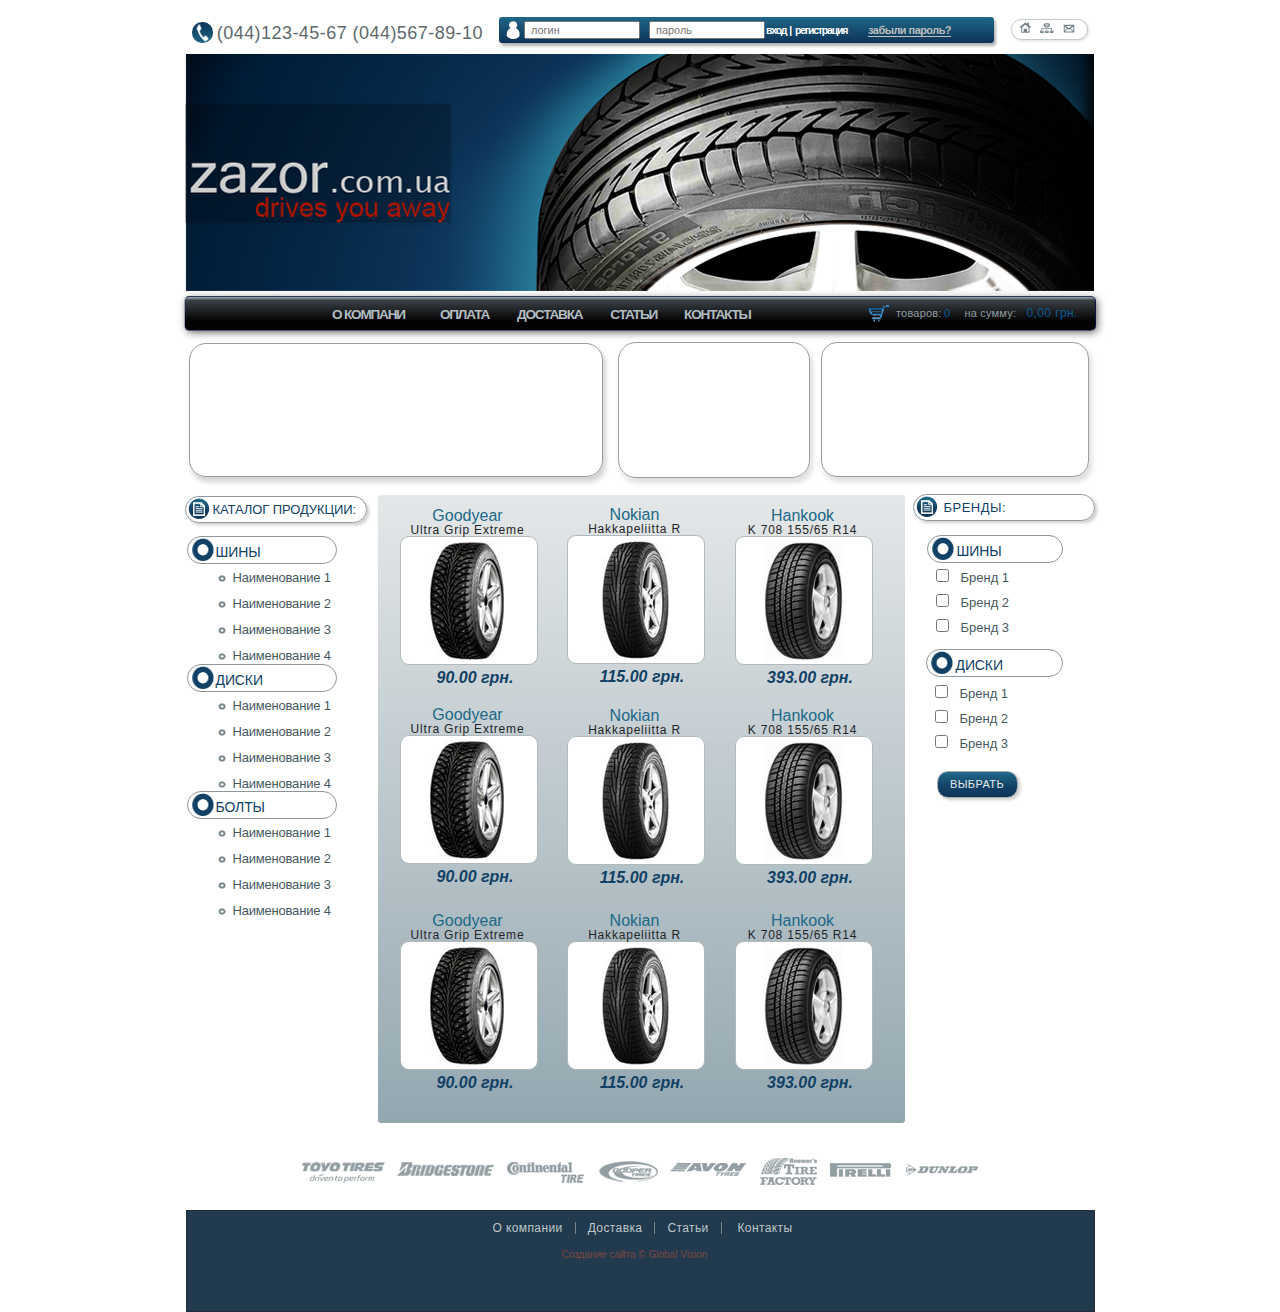
==== Homework 6/index.html @ b955a264 "Homework 6" ====
<!DOCTYPE html>
<html lang="en">
<head>
  <meta charset="UTF-8">
  <title>Homework 6</title>
  <link rel="stylesheet" href="css/reset.css">
  <link rel="stylesheet" href="css/style.css">
</head>

<body>
  <div class="wrapper">
    <header>

      <div class="telefon">
          <div class="phone_logo">
          </div>
        <p>(044)123-45-67 (044)567-89-10</p>
      </div>

      <div class="autoriz">

        <form class="autoriz-field" action="#" method="POST">
          <input type="text" name="login" id="" placeholder=" логин">
          <input type="password" name="password_s" id="" placeholder=" пароль">
        </form>

        <div class="autoriz-link">
          <a href="#">вход</a>
          <a class="autoriz-link-line" href="#">|</a>
          <a href="#">регистрация</a>
          <a class="autoriz-link-forget" href="#">забыли пароль?</a>
        </div>

      </div>

      <div class="home">
        <div class="home-icons">
        <a href="#"><img src="img/home.png" alt=""></a>
        <a href="#"><img src="img/site_map.png" alt=""></a>
        <a href="#"><img src="img/letter.png" alt=""></a>
        </div>
      </div>

    </header>

    <div class="logo">
    </div>

    <div class="slidebar">

      <div class="slidebar-list">
        <ul>
            <li><a class="slidebar-list-company" href="#">О КОМПАНИ</a></li>
            <li><a class="slidebar-list-pay" href="#">ОПЛАТА</a></li>
            <li><a class="slidebar-list-delivery" href="#">ДОСТАВКА</a></li>
            <li><a class="slidebar-list-article" href="#">СТАТЬИ</a></li>
            <li><a class="slidebar-list-contact" href="#">КОНТАКТЫ</a></li>
        </ul>
      </div>

      <div class="slidebar-basket">
      </div>

      <div class="slidebar-count-summa">
        <p>товаров:</p>
        <p class="slidebar-count">0</p>
        <p class="slidebar-summa-txt">на сумму:</p>
        <p class="slidebar-summa">0,00 грн.</p>
      </div>

    </div>

    <div class="forms-search">
      <div class="forms-search-avto"></div>
      <div class="forms-search-tire"></div>
      <div class="forms-search-disc"></div>
    </div>

    <section>

      <div class="column_catalog">

        <div class="catalog-product">
          <img src="img/icon_list.png">
            <p>КАТАЛОГ ПРОДУКЦИИ:</p>
        </div>

        <div class="catalog-tire">
          <img src="img/icon_product.png">
            <p>ШИНЫ</p>
              <ul class="cat-prod-list1">
                <li><a href="#">Наименование 1</a></li>
                <li><a href="#">Наименование 2</a></li>
                <li><a href="#">Наименование 3</a></li>
                <li><a href="#">Наименование 4</a></li>
              </ul>
        </div>

        <div class="catalog-disc">
          <img src="img/icon_product.png">
            <p>ДИСКИ</p>
              <ul class="cat-prod-list2">
                <li><a href="#">Наименование 1</a></li>
                <li><a href="#">Наименование 2</a></li>
                <li><a href="#">Наименование 3</a></li>
                <li><a href="#">Наименование 4</a></li>
              </ul>
        </div>

        <div class="catalog-bolt">
          <img src="img/icon_product.png">
            <p>БОЛТЫ</p>
              <ul class="cat-prod-list3">
                <li><a href="#">Наименование 1</a></li>
                <li><a href="#">Наименование 2</a></li>
                <li><a href="#">Наименование 3</a></li>
                <li><a href="#">Наименование 4</a></li>
              </ul>
        </div>

      </div>

      <div class="column_image">

          <div class="pr-tire-1">
            <a href=""><p>Goodyear</p></a>
              <p>Ultra Grip Extreme</p>
                <div class="product-img-1"></div>
              <p>90.00 грн.</p>
          </div>

          <div class="pr-tire-2">
            <a href=""><p>Nokian</p></a>
              <p>Hakkapeliitta R</p>
                <div class="product-img-2"></div>
              <p>115.00 грн.</p>
          </div>

          <div class="pr-tire-3">
            <a href=""><p>Hankook</p></a>
              <p>K 708 155/65 R14</p>
                <div class="product-img-3"></div>
              <p>393.00 грн.</p>
            </div>

          <div class="pr-tire-4">
            <a href=""><p>Goodyear</p></a>
              <p>Ultra Grip Extreme</p>
                <div class="product-img-1"></div>
              <p>90.00 грн.</p>
          </div>

          <div class="pr-tire-5">
            <a href=""><p>Nokian</p></a>
              <p>Hakkapeliitta R</p>
                <div class="product-img-2"></div>
              <p>115.00 грн.</p>
          </div>

          <div class="pr-tire-6">
            <a href=""><p>Hankook</p></a>
              <p>K 708 155/65 R14</p>
                <div class="product-img-3"></div>
              <p>393.00 грн.</p>
          </div>

          <div class="pr-tire-7">
            <a href=""><p>Goodyear</p></a>
              <p>Ultra Grip Extreme</p>
                <div class="product-img-1"></div>
              <p>90.00 грн.</p>
          </div>

          <div class="pr-tire-8">
            <a href=""><p>Nokian</p></a>
              <p>Hakkapeliitta R</p>
                <div class="product-img-2"></div>
              <p>115.00 грн.</p>
          </div>

          <div class="pr-tire-9">
            <a href=""><p>Hankook</p></a>
              <p>K 708 155/65 R14</p>
                <div class="product-img-3"></div>
              <p>393.00 грн.</p>
          </div>

        </div>

      <div class="column_brend">

        <div class="brend-brend">
          <img src="img/icon_list.png">
          <p>БРЕНДЫ:</p>
        </div>

        <div class="brend-tire">
          <img src="img/icon_product.png">
            <p>ШИНЫ</p>

              <div class="brend-tire-check">
                <form>
                  <input type="checkbox" name="name_1">Бренд 1
                  <input type="checkbox" name="name_2">Бренд 2
                  <input type="checkbox" name="name_3">Бренд 3
                </form>
              </div>

        </div>

        <div class="brend-disc">
          <img src="img/icon_product.png">
            <p>ДИСКИ</p>

              <div class="brend-disc-check">
                <form>
                  <input type="checkbox" name="name_4">Бренд 1
                  <input type="checkbox" name="name_5">Бренд 2
                  <input type="checkbox" name="name_6">Бренд 3
                  <input class="but_sel" type="submit" name="name" value="ВЫБРАТЬ">
                </form>
              </div>

        </div>

      </div>

    </section>

    <div class="logo-brend">
      <img class="logo-brend-1" src="img/8.png" alt="">
      <img class="logo-brend-2" src="img/7.png" alt="">
      <img class="logo-brend-3" src="img/2.png" alt="">
      <img class="logo-brend-4" src="img/4.png" alt="">
      <img class="logo-brend-5" src="img/5.png" alt="">
      <img class="logo-brend-6" src="img/6.png" alt="">
      <img class="logo-brend-7" src="img/3.png" alt="">
      <img class="logo-brend-8" src="img/1.png" alt="">
     </div>

  <footer>

      <div class="footer-menu">
        <ul>
          <li><a class="footer-menu-1" href="">О компании</a></li>
          <li><a class="footer-menu-2" href="">Доставка</a></li>
          <li><a class="footer-menu-3" href="">Статьи</a></li>
          <li><a href="">&nbsp;Контакты</a></li>
        </ul>
      </div>

       <div class="create-site">
        <p>Создание сайта &copy; Global Vision</p>
      </div>

  </footer>

  </div>

</body>
</html>
---- Homework 6/css/style.css ----
html{
  height: 100%;
}

body {
    height: 100%;
    background-color: white;
    min-width: 600px;
    min-height: 700px;
}

@import url(http://allfont.ru/allfont.css?fonts=lucida-sans-unicode);

.wrapper{
    height: 1310px;
    width: 1000px;
    position: relative;
    margin: 0 auto;
}

.logo{
    height: 237px;
    width: 909px;
    position: relative;
    top: 24px;
    left: 45px;
    background-image: url("../img/site_logo.png");
}

header{
  height: 30px;
  width: 909px;
  position: relative;
  top: 17px;
  left: 45px;
}

.telefon{
  height: 25px;
  width: 292px;
  position: absolute;
  top: 4px;
  left: 6px;
  text-align: right;
  line-height: 24px;
  font-family: Arial;
  font-size: 18px;
  letter-spacing: 0.45px;
  color: #5e696d;
}

.phone_logo{
  height: 21px;
  width: 21px;
  position: absolute;
  top: 1px;
  left: 1px;
  background-image: url("../img/phone.png"), linear-gradient(to bottom, #0c3357, #1e6584);
  border-radius: 10px;
  background-position: 3px, 0px;
  background-repeat: no-repeat;
}

.autoriz{
  height: 26px;
  width: 495px;
  position: absolute;
  top: 0px;
  left: 314px;
  background-image: url("../img/author.png"), linear-gradient(to bottom, #1f6787, #0c3357);
  border-radius: 3px;
  background-position: 7px, 0px;
  background-repeat: no-repeat;
  -webkit-box-shadow: 2px 3px 3px 0px rgba(180,180,180,1);
  -moz-box-shadow: 2px 3px 3px 0px rgba(180,180,180,1);
  box-shadow: 2px 3px 3px 0px rgba(180,180,180,1);
}

.autoriz-field input{
  position: relative;
  height: 12px;
  width: 108px;
  color: #97a2a6;
  text-align: left;
  line-height: 12px;
  font-family: 'Lucida Sans Unicode', arial;
  font-size: 10.91px;
  left: 25px;
  margin-right: 5px;
  top: 4px;
}

.autoriz-link{
  height: 26px;
  width: 237px;
  top: 4px;
  left: 267px;
  position: absolute;
}

.autoriz-link a{
  text-align: left;
  font-size: 10.5px;
  color: #ffffff;
  font-family: 'Lucida Sans Unicode', arial;
  text-decoration: none;
  letter-spacing: -1.2px;
  margin-right: 0px;
  font-weight: bold;
}

.autoriz-link a.autoriz-link-forget{
  text-align: left;
  color: #bfbfbf;
  font-size: 10.9px;
  font-family: 'Lucida Sans Unicode', arial;
  letter-spacing: -0.5px;
  margin-left: 17px;
  font-weight: bold;
  border-bottom: 1px #bfbfbf solid;
  white-space: nowrap;
}

.autoriz-link a.autoriz-link-line{
  margin-left: -1px;
  margin-right: 0px;
  color: #ffffff;
}

.autoriz-link a.autoriz-link-line:hover{
  cursor: default;
}

.home{
  height: 19px;
  width: 75px;
  position: absolute;
  top: 2px;
  right: 6px;
  background-color: white;
  border: 1px solid #c1c8cb;
  border-radius: 11px;
  box-shadow: 1px 1px 3px 0px rgba(208,213,215,0.8);
}

.home-icons{
  position: absolute;
  top: 0px;
  right: 9px;
}

.home-icons a{
  margin-left: 2px;
  margin-right: 3px;
}

.slidebar{
  height: 33px;
  width: 910px;
  position: relative;
  top: 29px;
  left: 44px;

  background: rgb(146,155,159);
  background: -moz-linear-gradient(top,  rgba(146,155,159,1) 2%, rgba(58,64,70,1) 10%, rgba(2,2,2,1) 73%);
  background: -webkit-linear-gradient(top,  rgba(146,155,159,1) 2%,rgba(58,64,70,1) 10%,rgba(2,2,2,1) 73%);
  background: linear-gradient(to bottom,  rgba(146,155,159,1) 2%,rgba(58,64,70,1) 10%,rgba(2,2,2,1) 73%);
  filter: progid:DXImageTransform.Microsoft.gradient( startColorstr='#929b9f', endColorstr='#020202',GradientType=0 );

  border-radius: 5px;
  -webkit-box-shadow: 3px 4px 8px -1px rgba(89,89,89,1);
  -moz-box-shadow: 3px 4px 8px -1px rgba(89,89,89,1);
  box-shadow: 2px 2px 8px -1px rgba(89,89,89,1);
  border-top: 1px solid #2c345a;
  border-left: 1px solid #9b9fb1;
  border-right: 1px solid #0d1642;
  border-bottom: 1px solid #4e5474;
}

.slidebar-list{
  height: 34px;
  width: 516px;
  position: absolute;
  top: 0px;
  left: 120px;
}

.slidebar-list ul{
  margin-left: 5px;
}

.slidebar-list ul li{
  display: inline-block;
  margin-top: 9px;
}

.slidebar-list li a{
  text-decoration: none;
  text-align: center;
  color: #b1bcc0;
  font-size: 13.6px;
  font-family: 'Lucida Sans Unicode', arial;
  letter-spacing: -1.2px;
  font-weight: bold;
  background-color: transparent;
  border-radius: 25px;
}

.slidebar-list a.slidebar-list-company{
  padding-top: 5px;
  padding-left: 18px;
  padding-right: 18px;
  padding-bottom: 5px;
  margin-left: 4px;
}

.slidebar-list a.slidebar-list-pay{
  padding-top: 5px;
  padding-left: 12px;
  padding-right: 12px;
  padding-bottom: 5px;
  margin-left: 1px;
}

.slidebar-list a.slidebar-list-delivery{
  padding-top: 5px;
  padding-left: 11px;
  padding-right: 11px;
  padding-bottom: 5px;
  margin-left: 1px;
}

.slidebar-list a.slidebar-list-article{
  padding-top: 5px;
  padding-left: 12px;
  padding-right: 12px;
  padding-bottom: 5px;
  margin-left: 1px;
}

.slidebar-list a.slidebar-list-contact{
  padding-top: 5px;
  padding-left: 11px;
  padding-right: 15px;
  padding-bottom: 5px;
}

.slidebar-list a:hover{
  background-image: linear-gradient(to bottom, #1f6787, #0c3357);
  border-top: 1px #25617b solid;
  border-bottom: 1px #0c3357 solid;
  color: #ffffff;
}

.slidebar-basket{
  height: 17px;
  width: 21px;
  position: absolute;
  top: 8px;
  right: 206px;
  background-image: url("../img/basket.png");
}

.slidebar-count-summa{
  position: absolute;
  top: 10px;
  right: 6px;
  text-align: left;
  height: 20px;
  width: 193px;
  font-size: 11px;
  font-family: Arial;
  color: #929b9f;
  letter-spacing: 0.2px;
}

.slidebar-count-summa p{
  display: inline-block;
  font-family: Arial;
  letter-spacing: 0.2px;
}

.slidebar-count-summa p.slidebar-count{
  margin-left: -1px;
  color: #0d5a8f;
  font-size: 11px;
}

.slidebar-count-summa p.slidebar-summa-txt{
  margin-left: 11px;
  font-size: 11px;
}

.slidebar-count-summa p.slidebar-summa{
  margin-left: 7px;
  color: #0d5a8f;
  letter-spacing: 0.4px;
  font-size: 12px;
}

.forms-search{
  position: relative;
  height: 140px;
  width: 910px;
  top: 40px;
  margin: 0 auto;
}

.forms-search-avto{
  position: absolute;
  height: 132px;
  width: 412px;
  top: 1px;
  left: 4px;
  border: 1px solid #9c9c9d;
  border-radius: 17px;
  box-shadow: 2.5px 4.33px 5px 0px rgba(104, 104, 104, 0.294);
}

.forms-search-tire{
  position: absolute;
  height: 134px;
  width: 190px;
  top: 0px;
  left: 433px;
  border: 1px solid #9c9c9d;
  border-radius: 18px;
  box-shadow: 2.5px 4.33px 5px 0px rgba(150, 150, 150, 0.294);
}

.forms-search-disc{
  position: absolute;
  height: 133px;
  width: 266px;
  top: 0px;
  left: 636px;
  border: 1px solid #9c9c9d;
  border-radius: 16px;
  box-shadow: 2.5px 4.33px 5px 0px rgba(150, 150, 150, 0.294);
}

section{
  position: relative;
  top: 51px;
  margin: 0 auto;
  height: 630px;
  width: 915px;
}

.column_catalog{
  position: absolute;
  top: 1px;
  left: 2px;
  height: 629px;
  width: 186px;
}

.catalog-product{
  position: absolute;
  top: 2px;
  left: 0px;
  height: 25px;
  width: 180px;
  border: 1px solid #8b979c;
  border-radius: 18px;
  box-shadow: 2.5px 2.33px 3px 0px rgba(104, 104, 104, 0.294);
}

.catalog-product img{
  padding-top: 1px;
  padding-left: 2px;
}

.catalog-product p{
  position: absolute;
  color: #114165;
  font-family: 'Lucida Sans Unicode', arial;
  font-size: 13px;
  letter-spacing: -0.1px;
  margin-left: 27px;
  margin-top: -19px;
}

.cat-prod-list1, .cat-prod-list2, .cat-prod-list3{
  position: absolute;
  top: 27px;
  left: 44px;
  list-style-image: url(../img/icon_not_active.png);
}

.cat-prod-list1 a,
.cat-prod-list2 a,
.cat-prod-list3 a{
  text-decoration: none;
  color: #465961;
  line-height: 25px;
  font-size: 13px;
  font-family: 'Lucida Sans Unicode', arial;
  letter-spacing: -0.2px;
}

.cat-prod-list1 a:hover,
.cat-prod-list2 a:hover,
.cat-prod-list3 a:hover{
  text-decoration: underline;
  color: #0c3256;
  font-style: italic;
  font-weight: bolder;
}

.cat-prod-list1 li:hover,
.cat-prod-list2 li:hover,
.cat-prod-list3 li:hover{
  list-style-image: url(../img/icon_active.png);
}

.cat-prod-list1 li, .cat-prod-list2 li, .cat-prod-list3 li{
  width: 140px;
  margin-left: 1px;
  margin-top: 1px;
}

.catalog-tire{
  position: absolute;
  top: 42px;
  left: 2px;
  height: 26px;
  width: 148px;
  border: 1px solid #8b979c;
  border-radius: 18px;
}

.catalog-tire img,
.catalog-disc img,
.catalog-bolt img{
  padding-top: 1px;
  padding-left: 4px;
}

.catalog-tire p,
.catalog-disc p,
.catalog-bolt p{
  position: absolute;
  color: #114165;
  font-family: 'Lucida Sans Unicode', arial;
  font-size: 14px;
  letter-spacing: -0.1px;
  margin-left: 28px;
  margin-top: -19px;
}

.catalog-disc{
  position: absolute;
  top: 170px;
  left: 2px;
  height: 26px;
  width: 148px;
  border: 1px solid #8b979c;
  border-radius: 18px;
}

.catalog-bolt{
  position: absolute;
  top: 297px;
  left: 2px;
  height: 26px;
  width: 148px;
  border: 1px solid #8b979c;
  border-radius: 18px;
}

.column_image{
  position: absolute;
  top: 2px;
  left: 195px;
  height: 628px;
  width: 527px;
    border-radius: 3px;
    background: -moz-linear-gradient(top,  #e4e7e8 0%, #93a7b0 100%);
    background: -webkit-linear-gradient(top,  #e4e7e8 0%,#93a7b0 100%);
    background: linear-gradient(to bottom,  #e4e7e8 0%,#93a7b0 100%);
    filter: progid:DXImageTransform.Microsoft.gradient( startColorstr='#e4e7e8', endColorstr='#93a7b0',GradientType=0 );
}

.product-img-1{
  width: 136px;
  height: 127px;
  background: white;
  border: 1px #b0b9bc solid;
  border-radius: 9px;
  background-image: url("../img/product_1.png");
  background-repeat: no-repeat;
  background-position: 29px, 0px;
}

.product-img-2{
  width: 136px;
  height: 127px;
  background: white;
  border: 1px #b0b9bc solid;
  border-radius: 9px;
  background-image: url("../img/product_2.png");
  background-repeat: no-repeat;
  background-position: 33px, 0px;
}

.product-img-3{
  width: 136px;
  height: 127px;
  background: white;
  border: 1px #b0b9bc solid;
  border-radius: 9px;
  background-image: url("../img/product_3.png");
  background-repeat: no-repeat;
  background-position: 28px, 0px;
}

.pr-tire-1 p,
.pr-tire-2 p,
.pr-tire-3 p,
.pr-tire-4 p,
.pr-tire-5 p,
.pr-tire-6 p,
.pr-tire-7 p,
.pr-tire-8 p,
.pr-tire-9 p{
  text-align: center;
}

.pr-tire-1 p:nth-child(2),
.pr-tire-2 p:nth-child(2),
.pr-tire-3 p:nth-child(2),
.pr-tire-4 p:nth-child(2),
.pr-tire-5 p:nth-child(2),
.pr-tire-6 p:nth-child(2),
.pr-tire-7 p:nth-child(2),
.pr-tire-8 p:nth-child(2),
.pr-tire-9 p:nth-child(2){
  color: #1f2528;
  font-family: Arial;
  font-size: 12px;
  letter-spacing: 0.8px;
}

.pr-tire-1 p:nth-child(4),
.pr-tire-2 p:nth-child(4),
.pr-tire-3 p:nth-child(4),
.pr-tire-4 p:nth-child(4),
.pr-tire-5 p:nth-child(4),
.pr-tire-6 p:nth-child(4),
.pr-tire-7 p:nth-child(4),
.pr-tire-8 p:nth-child(4),
.pr-tire-9 p:nth-child(4){
  padding-top: 5px;
  padding-left: 15px;
  color: #114165;
  font-size: 16px;
  font-style: italic;
  font-weight: bolder;
  font-family: Arial;
}

.pr-tire-1 a,
.pr-tire-2 a,
.pr-tire-3 a,
.pr-tire-4 a,
.pr-tire-5 a,
.pr-tire-6 a,
.pr-tire-7 a,
.pr-tire-8 a,
.pr-tire-9 a{
  text-decoration: none;
  font-size: 16px;
  font-family: Arial;
  color: #206988;
}

.pr-tire-1 a:hover,
.pr-tire-2 a:hover,
.pr-tire-3 a:hover,
.pr-tire-4 a:hover,
.pr-tire-5 a:hover,
.pr-tire-6 a:hover,
.pr-tire-7 a:hover,
.pr-tire-8 a:hover,
.pr-tire-9 a:hover{
  color: #52abcb;
}

.pr-tire-1,
.pr-tire-2,
.pr-tire-3,
.pr-tire-4,
.pr-tire-5,
.pr-tire-6,
.pr-tire-7,
.pr-tire-8,
.pr-tire-9{
  width: 136px;
  height: 180px;
  float: left;
}

.pr-tire-1{
  margin-left: 22px;
  margin-top: 13px;
}

.pr-tire-2{
  margin-left: 31px;
  margin-top: 12px
}

.pr-tire-3{
  margin-left: 32px;
  margin-top: 13px
}

.pr-tire-4{
  margin-left: 22px;
  margin-top: 19px
}

.pr-tire-5{
  margin-left: 31px;
  margin-top: 20px
}

.pr-tire-6{
  margin-left: 32px;
  margin-top: 20px
}

.pr-tire-7{
  margin-left: 22px;
  margin-top: 25px
}

.pr-tire-8{
  margin-left: 31px;
  margin-top: 25px
}

.pr-tire-9{
  margin-left: 32px;
  margin-top: 25px
}

.column_brend{
  position: absolute;
  top: 1px;
  right: 2px;
  height: 629px;
  width: 185px;
}

.brend-brend{
  position: absolute;
  top: 0px;
  left: 2px;
  height: 25px;
  width: 180px;
  border: 1px solid #8b979c;
  border-radius: 18px;
  box-shadow: 2.5px 2.33px 3px 0px rgba(104, 104, 104, 0.294);
}

.brend-brend img{
  padding-top: 1px;
  padding-left: 2px;
}

.brend-brend p{
  position: absolute;
  color: #114165;
  font-family: 'Lucida Sans Unicode', arial;
  font-size: 13px;
  letter-spacing: 0.5px;
  margin-left: 30px;
  margin-top: -19px;
}

.brend-tire{
  position: absolute;
  top: 41px;
  left: 16px;
  height: 26px;
  width: 134px;
  border: 1px solid #8b979c;
  border-radius: 18px;
}

.brend-disc{
  position: absolute;
  top: 155px;
  left: 15px;
  height: 26px;
  width: 135px;
  border: 1px solid #8b979c;
  border-radius: 18px;
}

.brend-tire img,
.brend-disc img{
  padding-top: 1px;
  padding-left: 4px;
}

.brend-tire p,
.brend-disc p{
  position: absolute;
  color: #114165;
  font-family: 'Lucida Sans Unicode', arial;
  font-size: 14px;
  letter-spacing: -0.1px;
  margin-left: 29px;
  margin-top: -19px;
}

.brend-tire-check{
  width: 90px;
  height: 86px;
  margin-top: -3px;
  margin-left: 4px;
}

.brend-tire-check form, .brend-disc-check form{
  color: #465961;
  font-family: 'Lucida Sans Unicode', arial;
  font-size: 13px;
}

.brend-tire-check form input, .brend-disc-check form input{
  margin-top: 9px;
  margin-right: 12px;
  margin-bottom: 3px;
}

.brend-disc-check{
  width: 90px;
  height: 86px;
  margin-top: -1px;
  margin-left: 4px;
}

.but_sel{
  position: absolute;
  top: 112px;
  right: 32px;
  width: 81px;
  height: 27px;
  padding-top: 0px;
  font-size: 11px;
  letter-spacing: 0.4px;
  font-family: arial;
  color: #e5e9ea;
  cursor: hand;
  border-style: solid;
  border-width: 1px;
  border-color: rgb(167, 171, 174);
  border-radius: 11px;
  background-image: -moz-linear-gradient( -90deg, rgb(32,105,136) 0%, rgb(17,65,101) 59%, rgb(15,58,94) 85%, rgb(12,50,86) 100%);
  background-image: -webkit-linear-gradient( -90deg, rgb(32,105,136) 0%, rgb(17,65,101) 59%, rgb(15,58,94) 85%, rgb(12,50,86) 100%);
  background-image: -ms-linear-gradient( -90deg, rgb(32,105,136) 0%, rgb(17,65,101) 59%, rgb(15,58,94) 85%, rgb(12,50,86) 100%);
  box-shadow: 2.5px 2.33px 3px 0px rgba(104, 104, 104, 0.294);
}

.but_sel:hover{
  width: 81px;
  height: 27px;
  color: grey;
  cursor: hand;
}

.logo-brend{
  position: relative;
  top: 85px;
  margin: 0 auto;
  height: 30px;
  width: 683px;
}

.logo-brend-1{
  position: absolute;
  top: 5px;
  left: 3px;
}

.logo-brend-2{
  position: absolute;
  top: 5px;
  left: 98px;
}

.logo-brend-3{
  position: absolute;
  top: 5px;
  left: 208px;
}

.logo-brend-4{
  position: absolute;
  top: 4px;
  left: 300px;
}

.logo-brend-5{
  position: absolute;
  top: 6px;
  left: 371px;
}

.logo-brend-6{
  position: absolute;
  top: 1px;
  left: 461px;
}

.logo-brend-7{
  position: absolute;
  top: 6px;
  left: 531px;
}

.logo-brend-8{
  position: absolute;
  top: 6px;
  left: 607px;
}

footer{
  position: relative;
  top: 108px;
  margin: 0 auto;
  height: 100px;
  width: 907px;
  border-style: solid;
  border-width: 1px;
  border-color: rgb(36, 42, 60);
  background-color: #213a4d;
}

.footer-menu{
  position: absolute;
  top: 11px;
  left: 294px;
  width: 325px;
}

.footer-menu a{
  float: left;
  padding-left: 12px;
    padding-right: 12px;
  text-decoration: none;
  font-size: 12px;
  font-family: Arial;
  letter-spacing: 0.4px;
  color: #bec6c9;
}

.footer-menu a:hover{
  color: #52abcb;
}

.footer-menu-1,
.footer-menu-2,
.footer-menu-3{
  border-right: 1px solid #7a878f;
}

.create-site{
  position: absolute;
  top: 39px;
  left: 372px;
  font-size: 10px;
  color: #7f4740;
  font-family: Arial;
  padding-left: 3px;
}
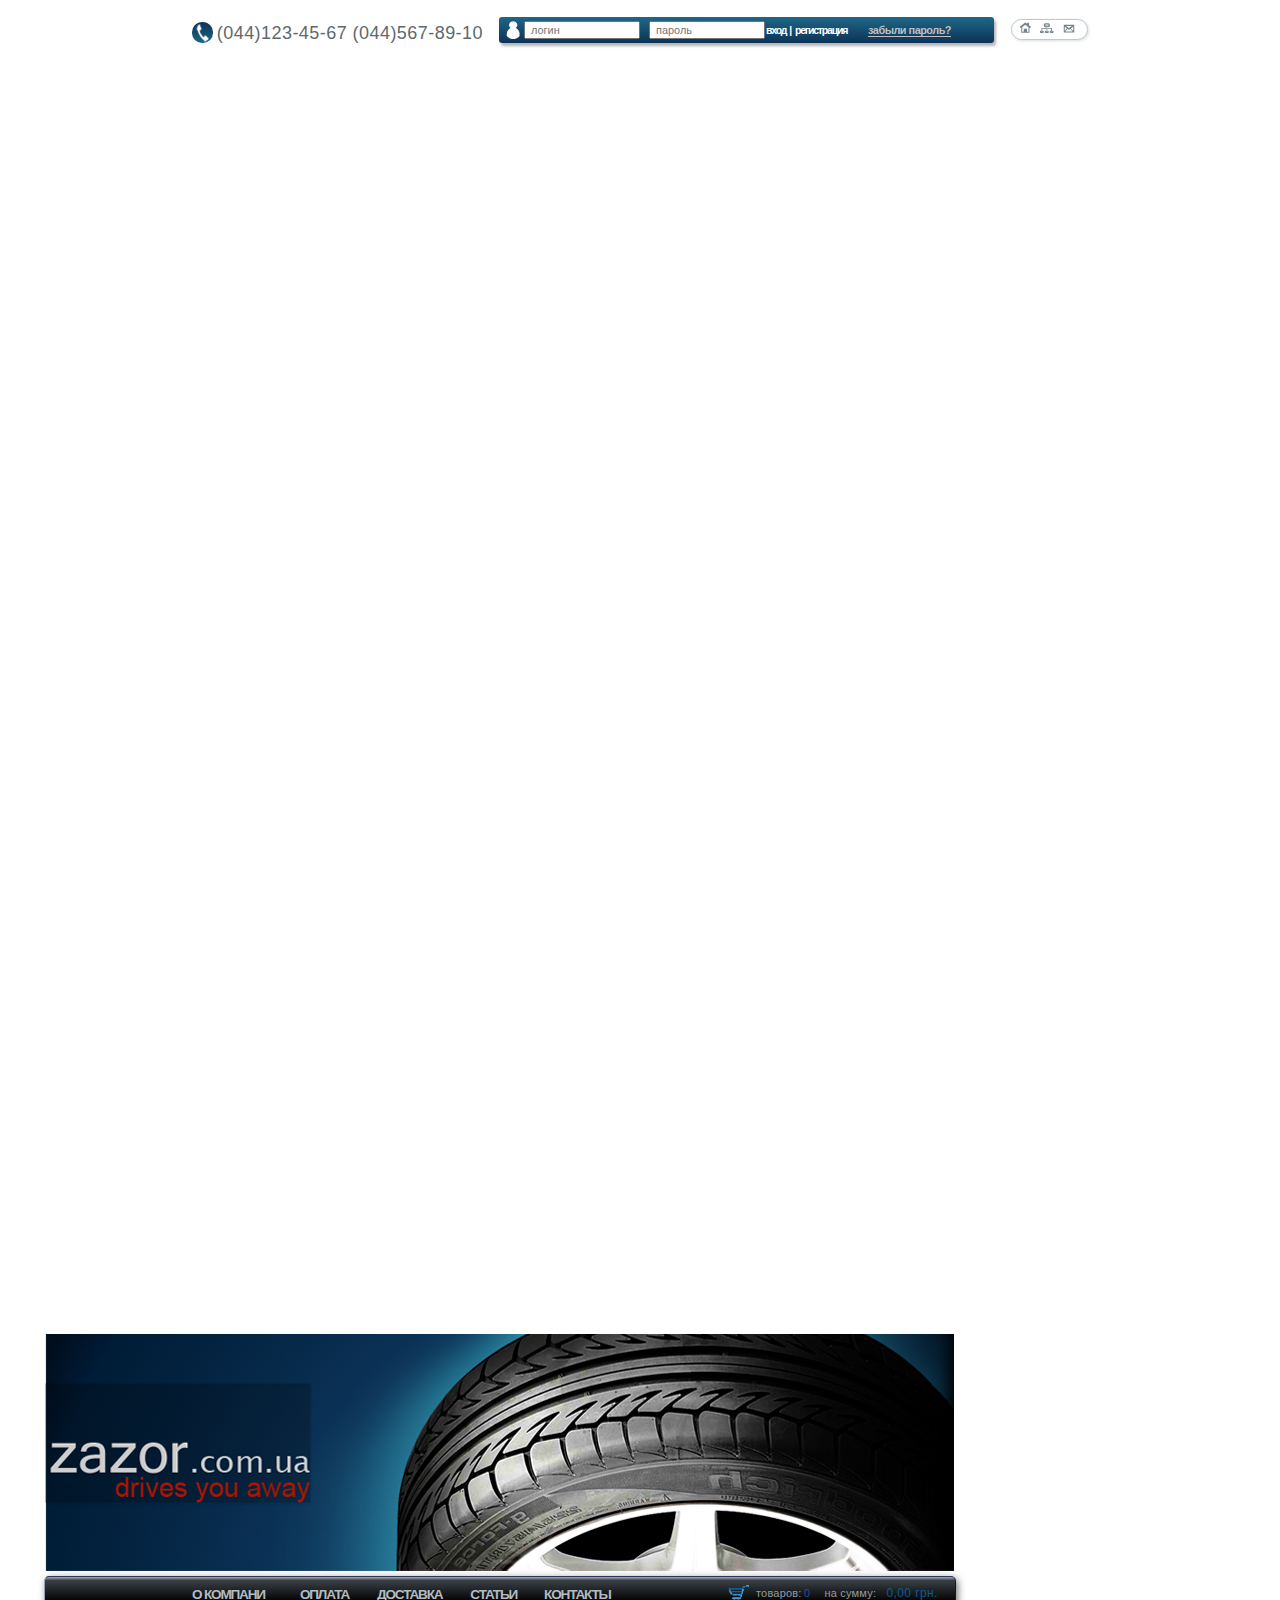
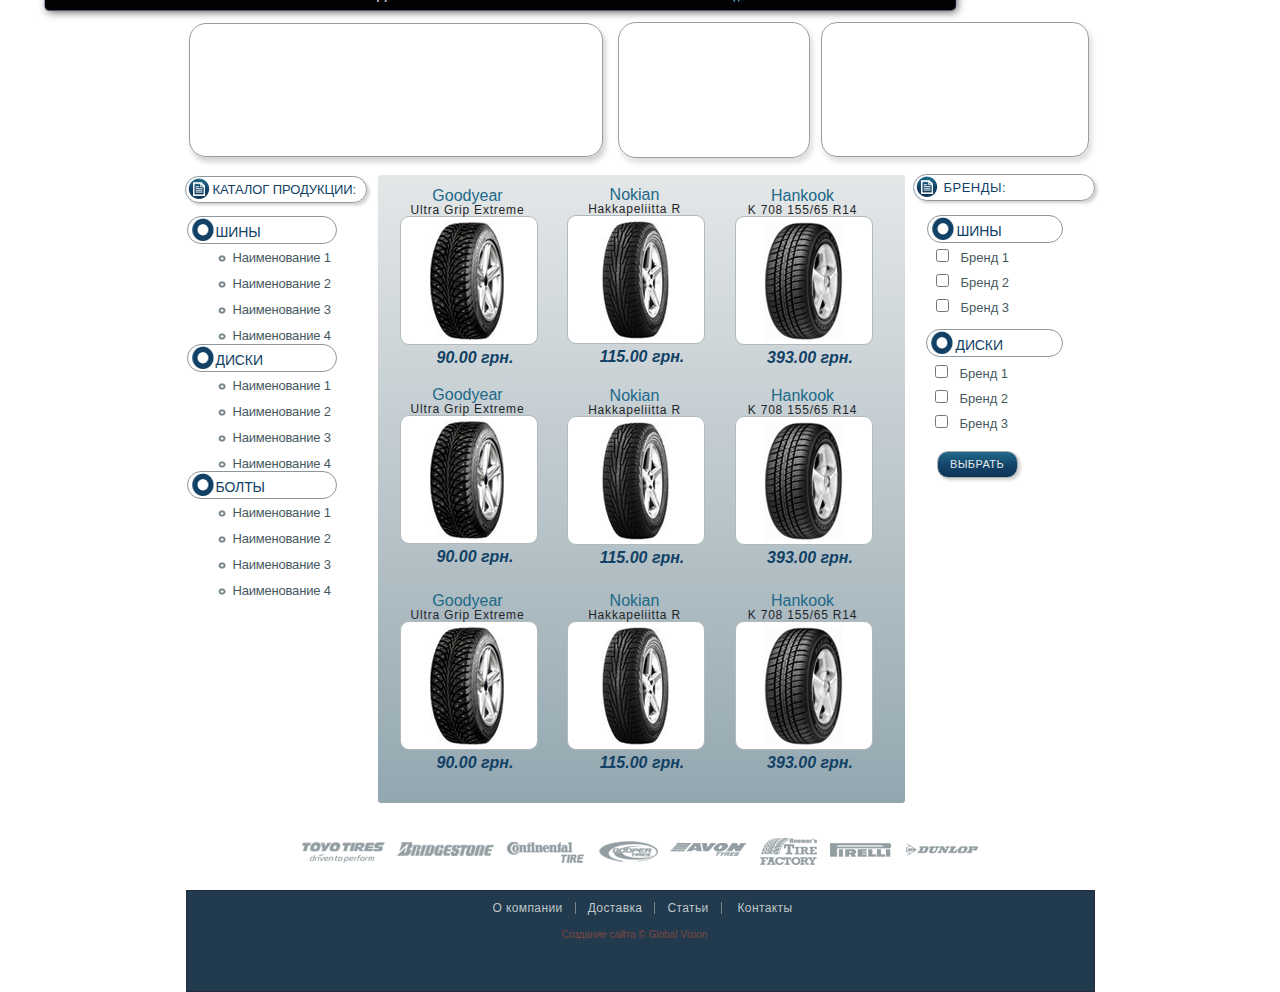
==== commit 7dfd5562: "Homework 7-8" ====
--- a/Homework 6/index.html
+++ b/Homework 6/index.html
@@ -42,6 +42,7 @@
       </div>
 
     </header>
+  </div>
 
     <div class="logo">
     </div>
